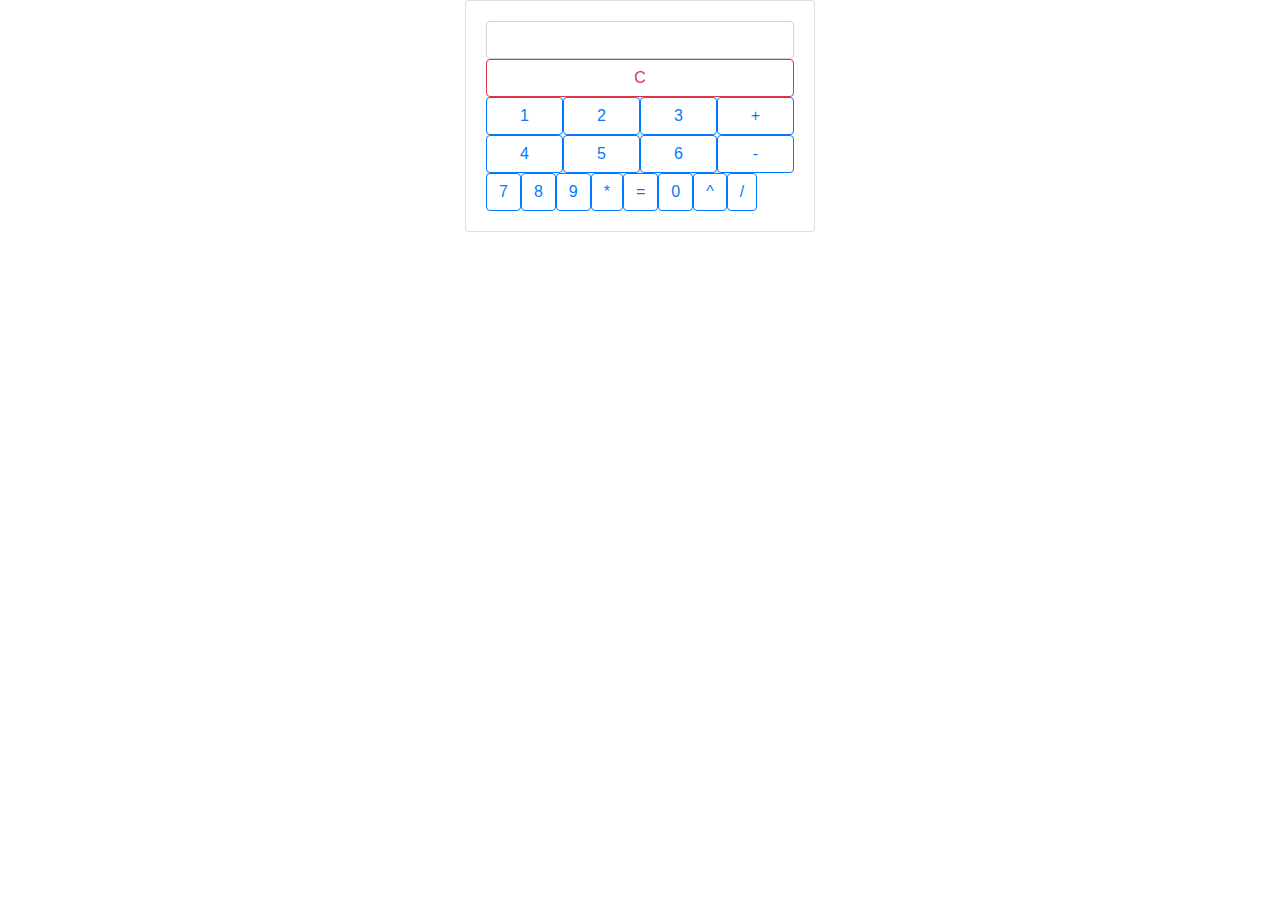
==== bjs/07_Number_and_string/index.html @ 205537e9 "added calc" ====
<!DOCTYPE html>
<html lang="en">
<head>
    <meta charset="UTF-8">
    <title>Калькулятор</title>
    <link rel="stylesheet" href="https://stackpath.bootstrapcdn.com/bootstrap/4.4.1/css/bootstrap.min.css"
          integrity="sha384-Vkoo8x4CGsO3+Hhxv8T/Q5PaXtkKtu6ug5TOeNV6gBiFeWPGFN9MuhOf23Q9Ifjh" crossorigin="anonymous">
    <link href="https://fonts.googleapis.com/css2?family=Share+Tech+Mono&display=swap" rel="stylesheet">
    <link rel="stylesheet" href="style.css" type="text/css"/>
</head>
<body>
<div class="container">
    <div class="row calc-row align-items-center">
        <div class="col col-md-4 offset-md-4">
            <div class="form-group">
                <div class="card" id="calc">
                    <div class="card-body">
                        <input class="form-control input-window" id="inputWindow" value="">
                        <div class="row no-gutters">
                            <div class="col">
                                <button class="btn btn-outline-danger form-control" id="btn_clr">C</button>
                            </div>
                            <div class="row no-gutters">
                            <div class="col">
                                <button class="btn btn-outline-primary form-control" id="btn_1">1</button>
                            </div>
                            <div class="col">
                                <button class="btn btn-outline-primary form-control" id="btn_2">2</button>
                            </div>
                            <div class="col">
                                <button class="btn btn-outline-primary form-control" id="btn_3">3</button>
                            </div>
                            <div class="col">
                                <button class="btn btn-outline-primary form-control" id="btn_sum">+</button>
                            </div>
                            <div class="row no-gutters">
                            <div class="col">
                                <button class="btn btn-outline-primary form-control" id="btn_4">4</button>
                            </div>
                            <div class="col">
                                <button class="btn btn-outline-primary form-control" id="btn_5">5</button>
                            </div>
                            <div class="col">
                                <button class="btn btn-outline-primary form-control" id="btn_6">6</button>
                            </div>
                            <div class="col">
                                <button class="btn btn-outline-primary form-control" id="btn_def">-</button>
                            </div>
                            <div class="row no-gutters">
                            <div class="col">
                                <button class="btn btn-outline-primary form-control" id="btn_7">7</button>
                            </div>
                            <div class="col">
                                <button class="btn btn-outline-primary form-control" id="btn_8">8</button>
                            </div>
                            <div class="col">
                                <button class="btn btn-outline-primary form-control" id="btn_9">9</button>
                            </div>
                            <div class="col">
                                <button class="btn btn-outline-primary form-control" id="btn_by">*</button>
                            </div>
                            <div class="row no-gutters">
                            <div class="col">
                            <button class="btn btn-outline-primary form-control" id="btn_calc">=</button>
                            </div>
                            <div class="col">
                                <button class="btn btn-outline-primary form-control" id="btn_0">0</button>
                            </div>
                            <div class="col">
                                <button class="btn btn-outline-primary form-control" id="btn_sqr">^</button>
                            </div>
                            <div class="col">
                                <button class="btn btn-outline-primary form-control" id="btn_dev">/</button>
                            </div>
                        </div>
                    </div>
                </div>
            </div>
        </div>
    </div>
</div>
<script src="script.js"></script>
</body>
</html>
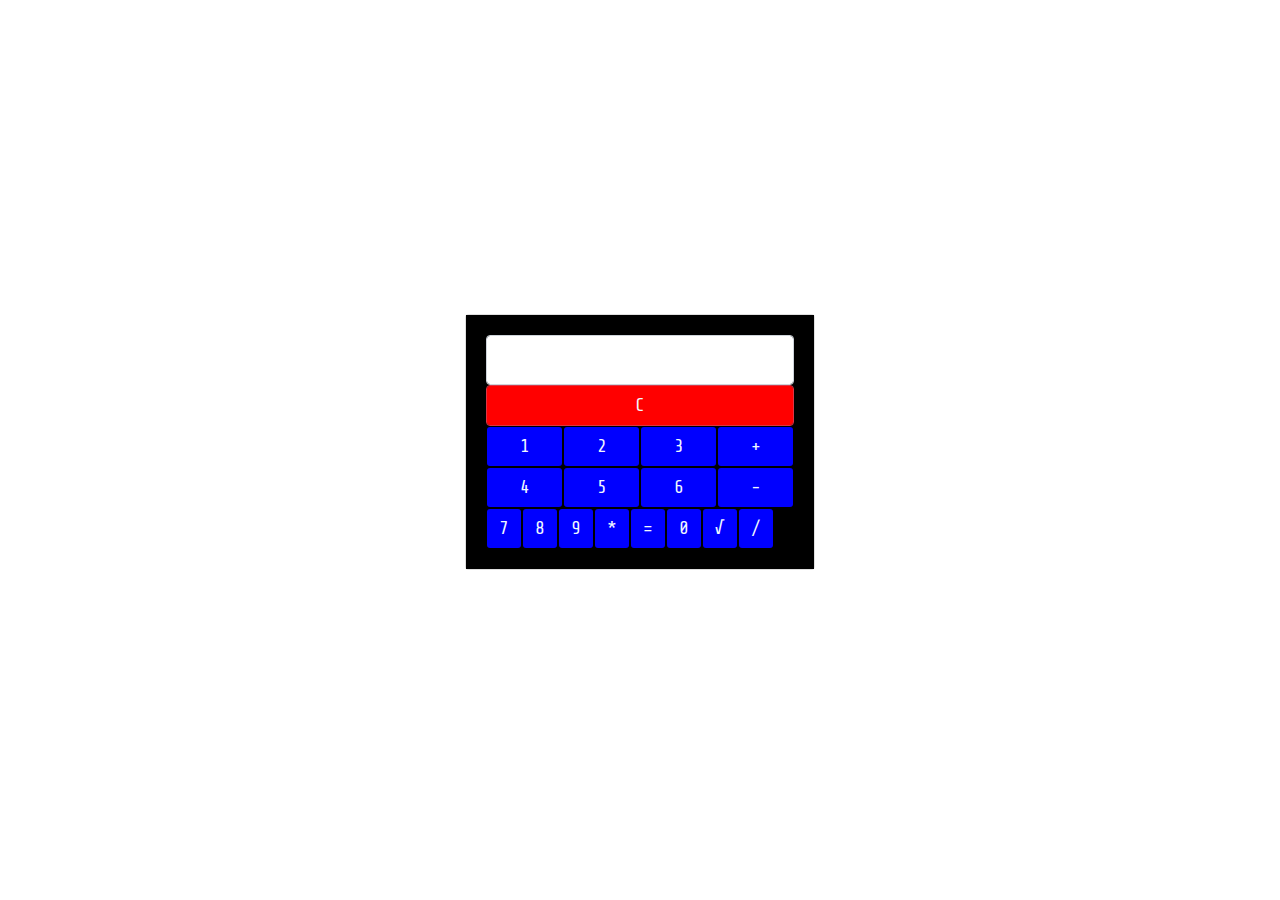
==== commit 502f3287: "renew" ====
--- a/bjs/07_Number_and_string/index.html
+++ b/bjs/07_Number_and_string/index.html
@@ -21,56 +21,56 @@
                                 <button class="btn btn-outline-danger form-control" id="btn_clr">C</button>
                             </div>
                             <div class="row no-gutters">
-                            <div class="col">
-                                <button class="btn btn-outline-primary form-control" id="btn_1">1</button>
+                                <div class="col">
+                                    <button class="btn btn-outline-white form-control" id="btn_1">1</button>
                             </div>
-                            <div class="col">
-                                <button class="btn btn-outline-primary form-control" id="btn_2">2</button>
+                                <div class="col">
+                                    <button class="btn btn-outline-white form-control" id="btn_2">2</button>
                             </div>
-                            <div class="col">
-                                <button class="btn btn-outline-primary form-control" id="btn_3">3</button>
+                                <div class="col">
+                                    <button class="btn btn-outline-white form-control" id="btn_3">3</button>
                             </div>
-                            <div class="col">
-                                <button class="btn btn-outline-primary form-control" id="btn_sum">+</button>
+                                <div class="col">
+                                    <button class="btn btn-outline-white form-control" id="btn_sum">+</button>
                             </div>
                             <div class="row no-gutters">
-                            <div class="col">
-                                <button class="btn btn-outline-primary form-control" id="btn_4">4</button>
+                                <div class="col">
+                                    <button class="btn btn-outline-white form-control" id="btn_4">4</button>
                             </div>
-                            <div class="col">
-                                <button class="btn btn-outline-primary form-control" id="btn_5">5</button>
+                                <div class="col">
+                                    <button class="btn btn-outline-white form-control" id="btn_5">5</button>
                             </div>
-                            <div class="col">
-                                <button class="btn btn-outline-primary form-control" id="btn_6">6</button>
+                                <div class="col">
+                                    <button class="btn btn-outline-white form-control" id="btn_6">6</button>
                             </div>
-                            <div class="col">
-                                <button class="btn btn-outline-primary form-control" id="btn_def">-</button>
+                                <div class="col">
+                                    <button class="btn btn-outline-white form-control" id="btn_min">-</button>
                             </div>
                             <div class="row no-gutters">
-                            <div class="col">
-                                <button class="btn btn-outline-primary form-control" id="btn_7">7</button>
+                                <div class="col">
+                                    <button class="btn btn-outline-white form-control" id="btn_7">7</button>
                             </div>
-                            <div class="col">
-                                <button class="btn btn-outline-primary form-control" id="btn_8">8</button>
+                                <div class="col">
+                                    <button class="btn btn-outline-white form-control" id="btn_8">8</button>
                             </div>
-                            <div class="col">
-                                <button class="btn btn-outline-primary form-control" id="btn_9">9</button>
+                                <div class="col">
+                                    <button class="btn btn-outline-white form-control" id="btn_9">9</button>
                             </div>
-                            <div class="col">
-                                <button class="btn btn-outline-primary form-control" id="btn_by">*</button>
+                                <div class="col">
+                                    <button class="btn btn-outline-white form-control" id="btn_by">*</button>
                             </div>
                             <div class="row no-gutters">
-                            <div class="col">
-                            <button class="btn btn-outline-primary form-control" id="btn_calc">=</button>
+                                <div class="col">
+                                    <button class="btn btn-outline-white form-control" id="btn_eq">=</button>
                             </div>
-                            <div class="col">
-                                <button class="btn btn-outline-primary form-control" id="btn_0">0</button>
+                                <div class="col">
+                                    <button class="btn btn-outline-white form-control" id="btn_0">0</button>
                             </div>
-                            <div class="col">
-                                <button class="btn btn-outline-primary form-control" id="btn_sqr">^</button>
+                                <div class="col">
+                                    <button class="btn btn-outline-white form-control" id="btn_sqrt">√</button>
                             </div>
-                            <div class="col">
-                                <button class="btn btn-outline-primary form-control" id="btn_dev">/</button>
+                                <div class="col">
+                                    <button class="btn btn-outline-white form-control" id="btn_dev">/</button>
                             </div>
                         </div>
                     </div>
@@ -78,7 +78,6 @@
             </div>
         </div>
     </div>
-</div>
 <script src="script.js"></script>
 </body>
 </html>
--- a/bjs/07_Number_and_string/style.css
+++ b/bjs/07_Number_and_string/style.css
@@ -0,0 +1,25 @@
+.calc-row {
+    height: 100vh;
+    font-family: 'Share Tech Mono', monospace;
+}
+
+.input-window {
+    text-align: end;
+    font-size: x-large;
+}
+
+.btn-outline-white {
+    background-color: blue;
+    font-size: large;
+    color: aliceblue;
+}
+
+.btn-outline-danger {
+    background-color: rgb(255, 0, 0);
+    font-size: large;
+    color: aliceblue;
+}
+
+.card-body {
+    background-color: black;
+}